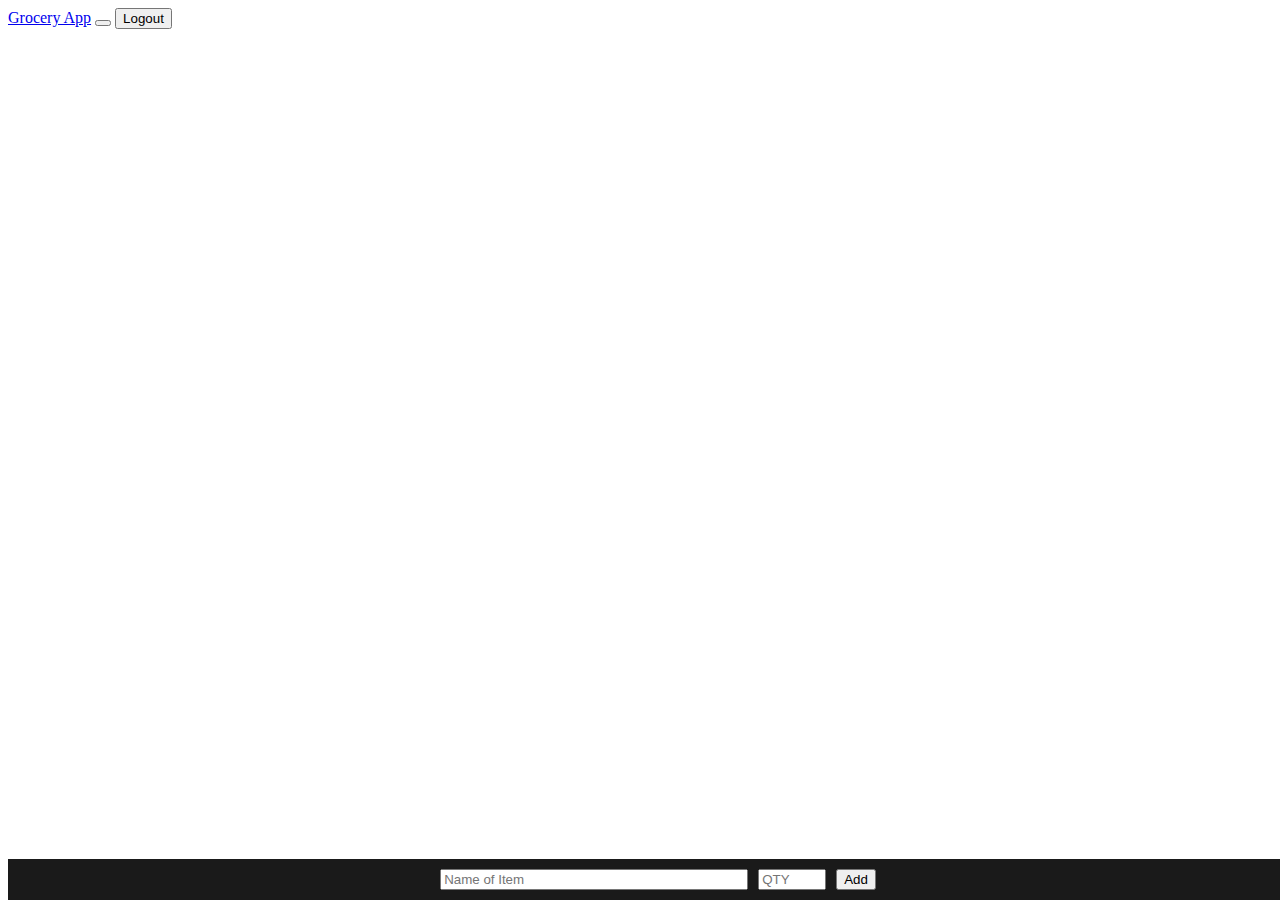
==== src/main/resources/frontend/dashboard/index.html @ 62076c59 "frontend implemented" ====
<!DOCTYPE html>
<html lang="en">

<head>
    <meta charset="UTF-8">
    <meta http-equiv="X-UA-Compatible" content="IE=edge">
    <meta name="viewport" content="width=device-width, initial-scale=1.0">
    <title>Document</title>

    <link href="https://cdn.jsdelivr.net/npm/bootstrap@5.0.2/dist/css/bootstrap.min.css" rel="stylesheet"
        integrity="sha384-EVSTQN3/azprG1Anm3QDgpJLIm9Nao0Yz1ztcQTwFspd3yD65VohhpuuCOmLASjC" crossorigin="anonymous">
    <link rel="stylesheet" href="./styles.css">
</head>

<body>
    <nav class="navbar navbar-expand-lg navbar-dark bg-dark">
        <div class="container-fluid">
            <a class="navbar-brand" href="#">Grocery App</a>
            <button class="navbar-toggler" type="button" data-bs-toggle="collapse" data-bs-target="#navbarNavAltMarkup"
                aria-controls="navbarNavAltMarkup" aria-expanded="false" aria-label="Toggle navigation">
                <span class="navbar-toggler-icon"></span>
            </button>
            <button class="btn btn-outline-danger" id="logout-btn">Logout</button>
        </div>
    </nav>


    <div id="items-container"></div>



    <form id="add-item-form">
        <input type="text" id="name-to-create" placeholder="Name of Item" required/>
        <input type="number" id="qty-to-create" placeholder="QTY" required/>
        <button class="btn btn-success">Add</button>
    </form>


    <script src="https://cdn.jsdelivr.net/npm/bootstrap@5.0.2/dist/js/bootstrap.bundle.min.js"
        integrity="sha384-MrcW6ZMFYlzcLA8Nl+NtUVF0sA7MsXsP1UyJoMp4YLEuNSfAP+JcXn/tWtIaxVXM"
        crossorigin="anonymous"></script>
    
    <script src="./script.js"></script>
</body>

</html>
---- src/main/resources/frontend/dashboard/styles.css ----
#items-container{
    display: flex;
    flex-direction: column;
    align-items: center;
}

.item{
    background-color: rgb(212, 212, 212);

    width: 600px;

    padding: 10px;
    margin-top: 10px;

    display: flex;
    justify-content: space-between;

    border-radius: 6px;
}

.item-name-container{
    display: flex;
    flex-direction: column;
    justify-content: space-evenly;
}

.item-name{
    font-size: 24px;
}



#add-item-form{
    width: 100%;

    position: fixed;

    bottom: 0px;

    display: flex;
    justify-content: center;

    background-color: rgb(26, 26, 26);
    padding: 10px;

}

#add-item-form input{
    margin-right: 10px;
}


#name-to-create{
    width: 300px;
}

#qty-to-create{
    width: 60px;
}
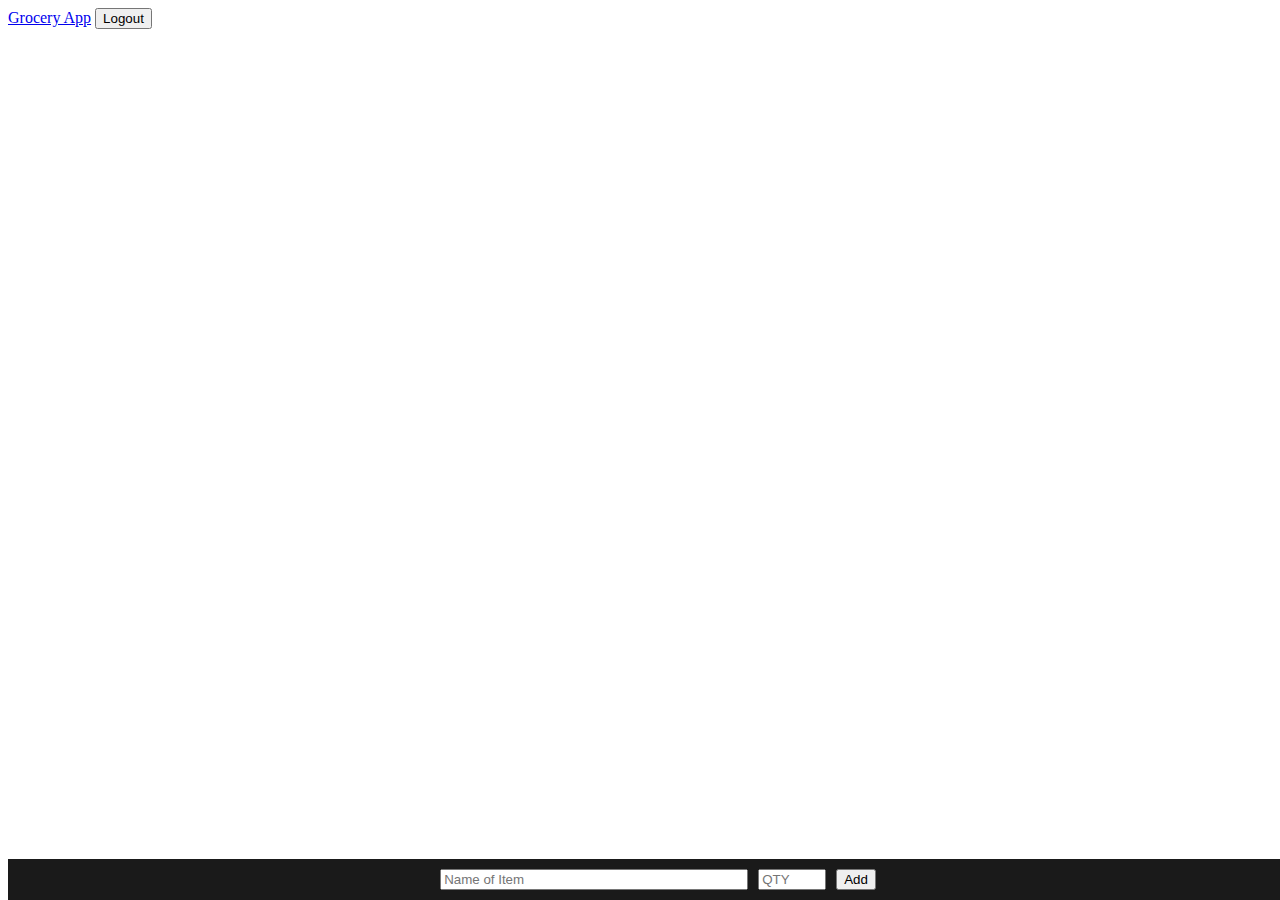
==== commit 7cfc448e: "testing codepipeline" ====
--- a/src/main/resources/frontend/dashboard/index.html
+++ b/src/main/resources/frontend/dashboard/index.html
@@ -16,10 +16,6 @@
     <nav class="navbar navbar-expand-lg navbar-dark bg-dark">
         <div class="container-fluid">
             <a class="navbar-brand" href="#">Grocery App</a>
-            <button class="navbar-toggler" type="button" data-bs-toggle="collapse" data-bs-target="#navbarNavAltMarkup"
-                aria-controls="navbarNavAltMarkup" aria-expanded="false" aria-label="Toggle navigation">
-                <span class="navbar-toggler-icon"></span>
-            </button>
             <button class="btn btn-outline-danger" id="logout-btn">Logout</button>
         </div>
     </nav>
--- a/src/main/resources/frontend/dashboard/styles.css
+++ b/src/main/resources/frontend/dashboard/styles.css
@@ -28,6 +28,10 @@
     font-size: 24px;
 }
 
+.item-name:hover{
+    cursor: pointer;
+}
+
 
 
 #add-item-form{
@@ -56,4 +60,21 @@
 
 #qty-to-create{
     width: 60px;
-}+}
+
+
+/* 
+    media queries are a way to make our app responsive
+
+    when the screen width is 600px or less, add the properties below
+
+    order matters
+*/
+
+@media screen and (max-width: 600px){
+    .item{
+        width: 90%;
+    }
+}
+
+
